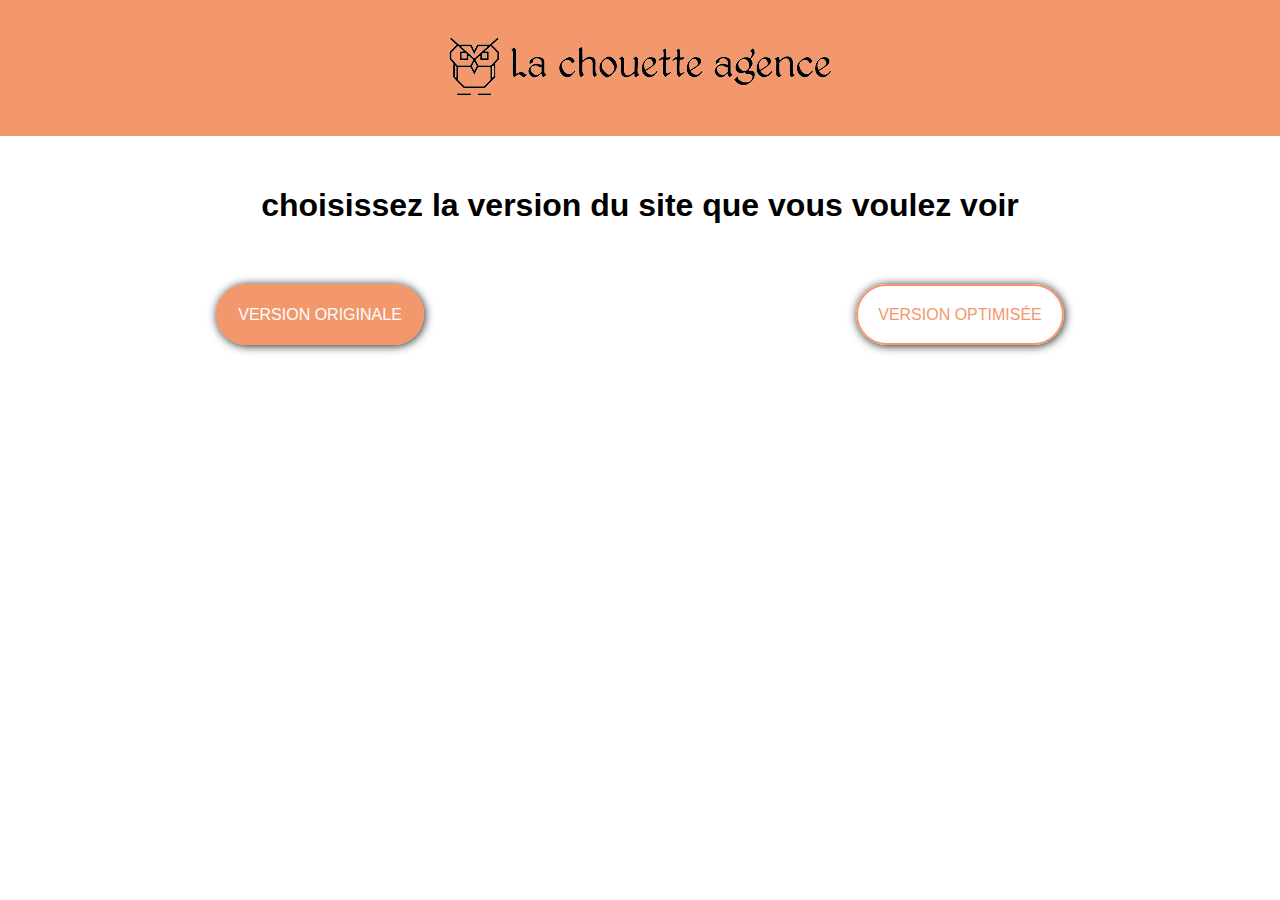
==== index.html @ 27d7ad2d "first commit" ====
<!DOCTYPE html>
<html lang="fr">
<head>
    <meta charset="UTF-8">
    <meta name="viewport" content="width=device-width, initial-scale=1.0">
    <link rel="shortcut icon" type="image/png" href="./update/favicon.jpg">
    <link rel="stylesheet" type="text/css" href="style.css">
    <title>La Chouette agence</title>
</head>

<body>
<header>
    <img src="original/img/la-chouette-agence.png" alt="Logo de la Chouette agence" />
</header>

<main>
    <section>
        <h1>choisissez la version du site que vous voulez voir</h1>
        <div class="div-choice">
            <div>
                <a target="_blank" href="original/index.html" class="btn-main btn-old">Version originale</a>
            </div>
            <div>
                <a target="_blank" href="update/index.html" class="btn-main btn-new">Version optimisée</a>
            </div>
        </div>
    </section>
</main>

</body>
</html>
---- style.css ----
body {
    margin: 0;
    padding: 0;
    font-family: "Helvetica", "sans-serif";
    text-align: center;
}

a {
    text-decoration: none;
    color: black;
}

header {
    background: #f3976c;
}

header,
h1 {
    text-align: center;
    padding: 30px 0;
}

.div-choice {
    display: flex;
    justify-content: space-around;
    padding: 30px 0;
}

.btn-main {
    padding: 20px;
    border-radius: 40px;
    font-size: 16px;
    box-shadow: 1px 1px 10px #202020;
    text-transform: uppercase;
}

.btn-old {
    border: 2px solid #f3976c;
    background-color: #f3976c;
    color: #fff;
}

.btn-old:hover {
    background-color: white;
    color: #f3976c;
    box-shadow: 2px 2px 20px #404040;
}

.btn-new {
    border: 2px solid #f3976c;
    color: #f3976c;
}

.btn-new:hover {
    background-color: #f3976c;
    color: white;
    box-shadow: 2px 2px 20px #404040;
}
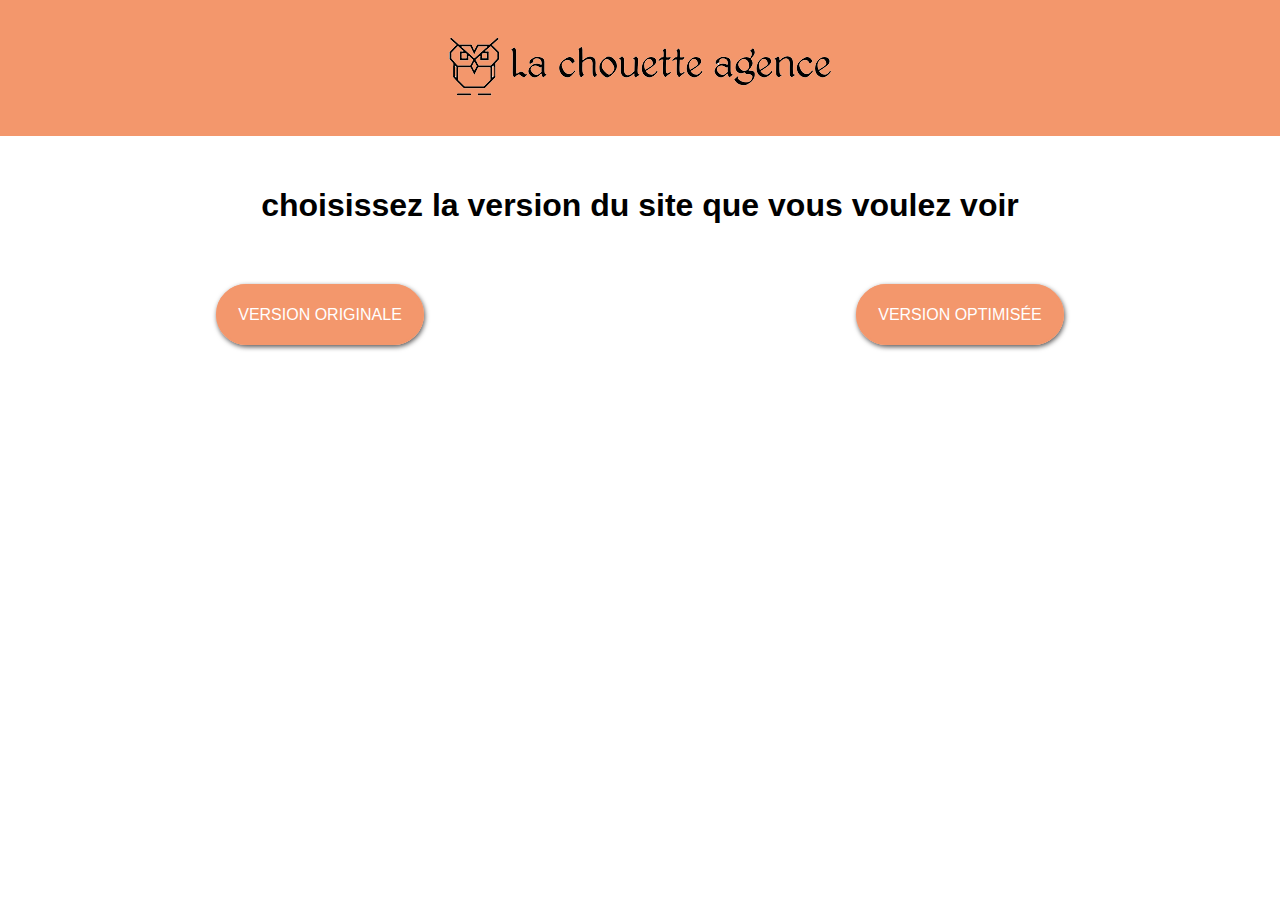
==== commit 5a47f3f9: "choice page" ====
--- a/index.html
+++ b/index.html
@@ -18,10 +18,10 @@
         <h1>choisissez la version du site que vous voulez voir</h1>
         <div class="div-choice">
             <div>
-                <a target="_blank" href="original/index.html" class="btn-main btn-old">Version originale</a>
+                <a target="_blank" href="original/index.html" class="btn-all btn-origin">Version originale</a>
             </div>
             <div>
-                <a target="_blank" href="update/index.html" class="btn-main btn-new">Version optimisée</a>
+                <a target="_blank" href="update/index.html" class="btn-all btn-update">Version optimisée</a>
             </div>
         </div>
     </section>
--- a/style.css
+++ b/style.css
@@ -26,33 +26,34 @@
     padding: 30px 0;
 }
 
-.btn-main {
+.btn-all {
     padding: 20px;
     border-radius: 40px;
     font-size: 16px;
-    box-shadow: 1px 1px 10px #202020;
+    box-shadow: 1px 2px 5px #5a5757;
     text-transform: uppercase;
 }
 
-.btn-old {
+.btn-origin {
     border: 2px solid #f3976c;
-    background-color: #f3976c;
+    background-color:#f3976c;
     color: #fff;
 }
 
-.btn-old:hover {
+.btn-origin:hover {
     background-color: white;
     color: #f3976c;
     box-shadow: 2px 2px 20px #404040;
 }
 
-.btn-new {
+.btn-update {
     border: 2px solid #f3976c;
-    color: #f3976c;
+    color:#fff ;
+    background-color:#f3976c;
 }
 
-.btn-new:hover {
-    background-color: #f3976c;
-    color: white;
+.btn-update:hover {
+    background-color: white;
+    color: #f3976c;
     box-shadow: 2px 2px 20px #404040;
 }
